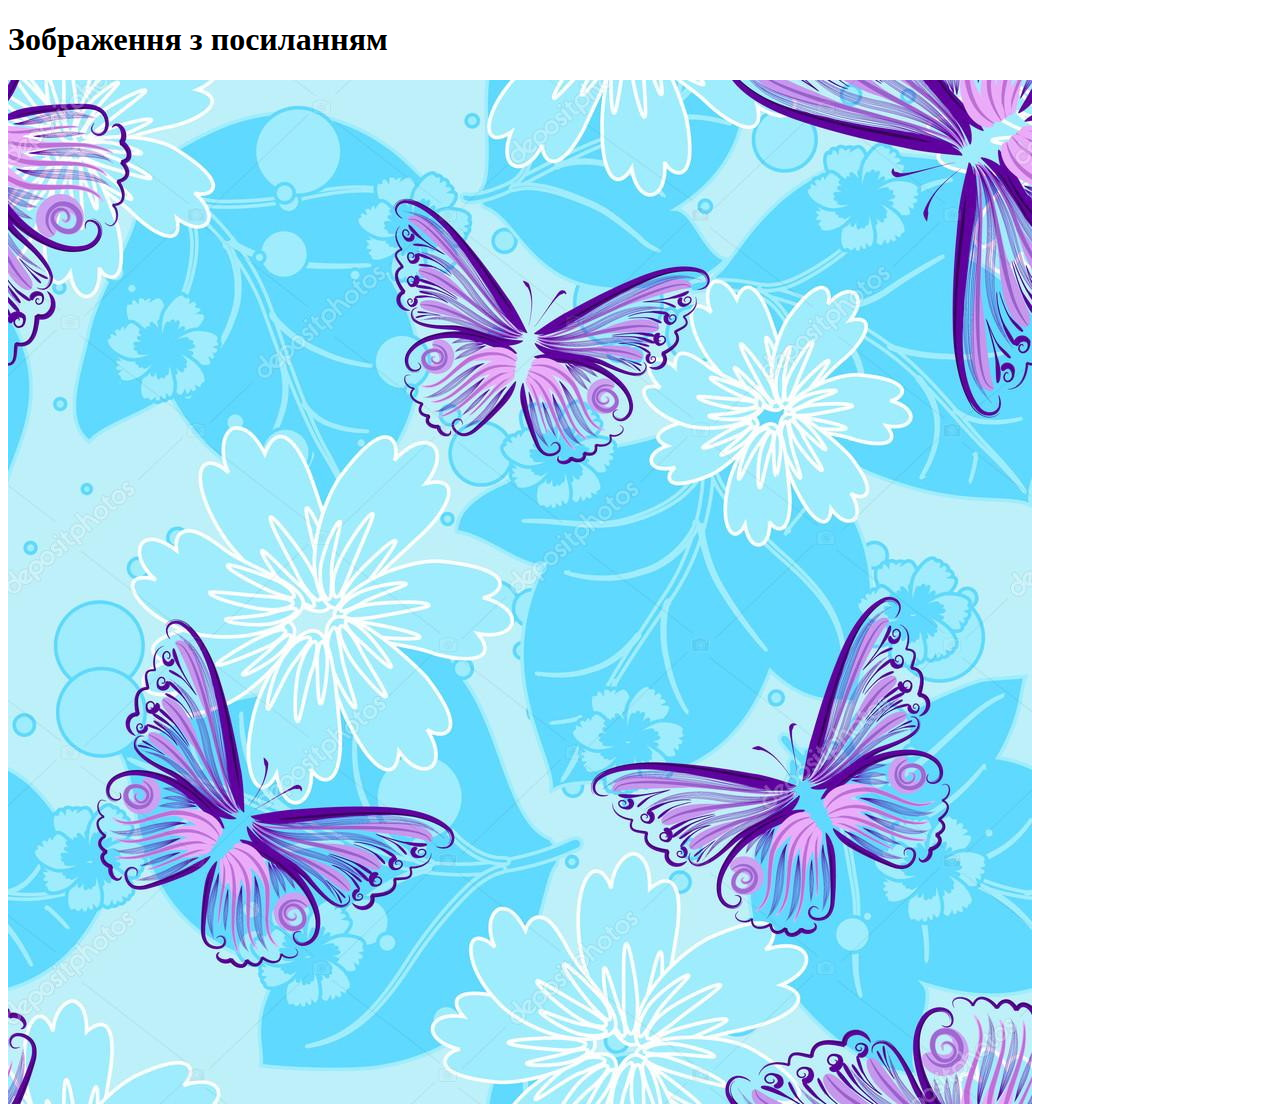
==== Image.html @ bb53e507 "Commit" ====
<!DOCTYPE html>
<html lang="en">
<head>
    <meta charset="UTF-8">
    <meta http-equiv="X-UA-Compatible" content="IE=edge">
    <meta name="viewport" content="width=device-width, initial-scale=1.0">
    <title>Image</title>
</head>
<body >
    <h1>Зображення з посиланням</h1>
    <section>
        <map name="mymap">
            <img usemap="#mymap" src="img/Image2.jpg">
            <area shape="circle" coords="520, 240, 100" href="Text.html">
            <area shape="rect" coords="590, 540, 960, 860" href="index.html">
            <area shape="rect" coords="90, 520, 450, 890" href="#">
        </map>
    </section>
</body>
</html>
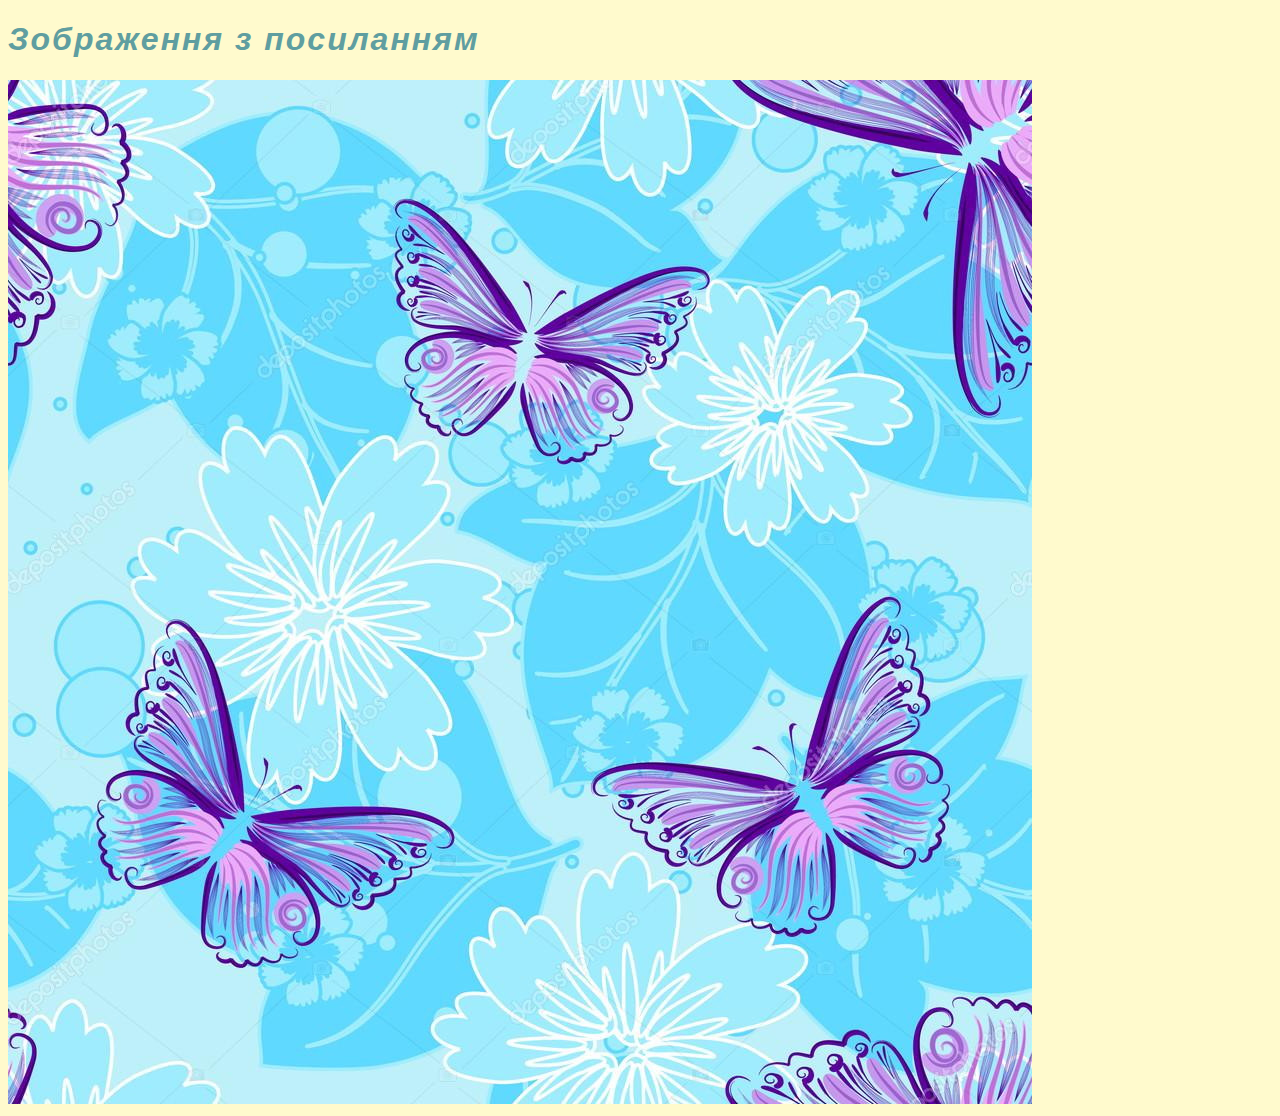
==== commit 5c03c868: "CSS Стилі" ====
--- a/Image.html
+++ b/Image.html
@@ -4,10 +4,11 @@
     <meta charset="UTF-8">
     <meta http-equiv="X-UA-Compatible" content="IE=edge">
     <meta name="viewport" content="width=device-width, initial-scale=1.0">
+    <link rel="stylesheet" href="css/main.css">
     <title>Image</title>
 </head>
 <body >
-    <h1>Зображення з посиланням</h1>
+    <h1 id="MyStyle2">Зображення з посиланням</h1>
     <section>
         <map name="mymap">
             <img usemap="#mymap" src="img/Image2.jpg">
--- a/css/main.css
+++ b/css/main.css
@@ -0,0 +1,26 @@
+body {
+    background: #FFFACD;
+    font-family: 'Franklin Gothic Medium', 'Arial Narrow', Arial, sans-serif ;
+    letter-spacing:normal;
+}
+
+.MyStyle1 {
+    background:  white;
+    color: silver;
+    
+}
+
+#MyStyle2{
+    font-style: oblique;
+    letter-spacing: 2px;
+    color: cadetblue;
+}
+
+p em{
+    color:darkgoldenrod;
+    font-size: small;
+}
+
+p.size{
+    font-size: large;
+}